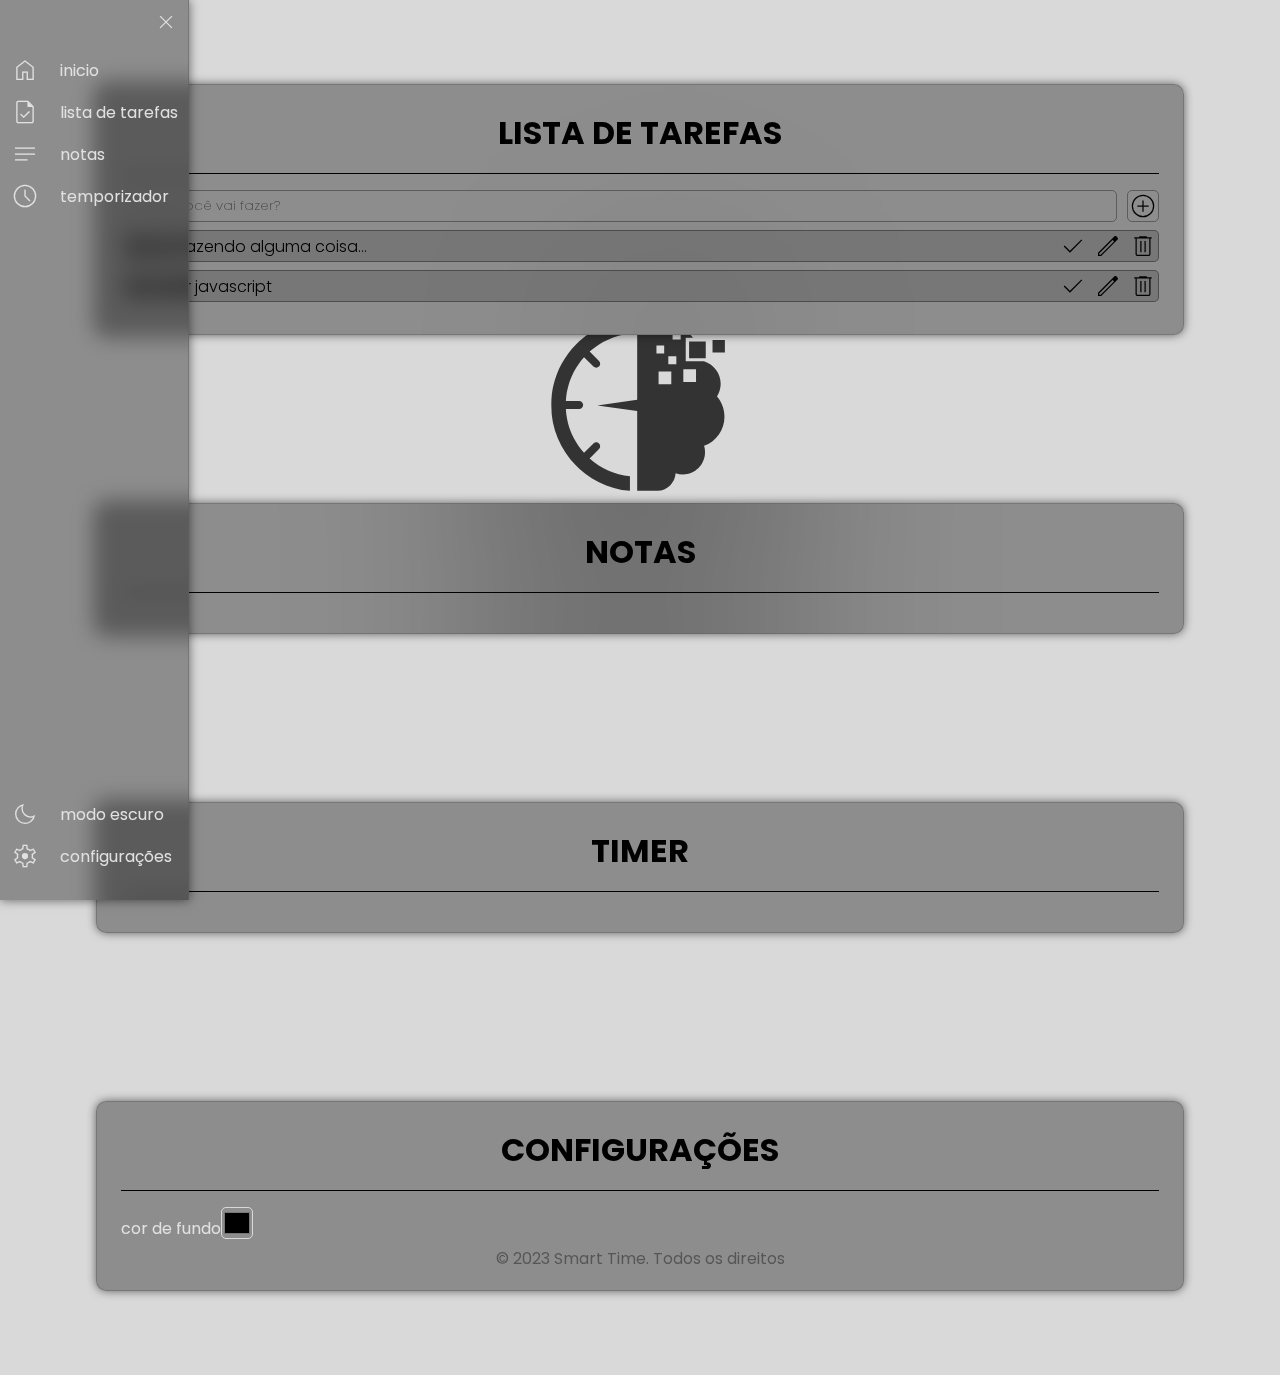
==== index.html @ 07083e0a "Add files via upload" ====
<!DOCTYPE html>
<html lang="en">

<head>
    <meta charset="UTF-8">
    <meta name="viewport" content="width=device-width, initial-scale=1.0">
    <title>Smart Time</title>
    <link rel="stylesheet"
        href="https://fonts.googleapis.com/css2?family=Material+Symbols+Outlined:opsz,wght,FILL,GRAD@20..48,100..700,0..1,-50..200" />
    <link rel="shortcut icon" type="imagex/png" href="imgs/smart-time-logo.svg">
    <link rel="stylesheet" href="css/style.css">
</head>

<body>
    <!-- menu lateral -->
    <nav>
        <div class="hover-menu-icon" id="open-close-icon">
            <a id="menu-open-icon"><span class="material-symbols-outlined">menu</span></a>
            <a id="menu-close-icon"><span class="material-symbols-outlined">close</span></a>
        </div>
        <div id="all-options">
            <div id="options">
                <a class="hover-link" id="home-icon"><span class="material-symbols-outlined">home</span>
                    <p class="options-text">inicio</p>
                </a>
                <a class="hover-link" id="task-icon"><span class="material-symbols-outlined">task</span>
                    <p class="options-text">lista de tarefas</p>
                </a>
                <a class="hover-link" id="notes-icon"><span class="material-symbols-outlined">notes</span>
                    <p class="options-text">notas</p>
                </a>
                <a class="hover-link" id="schedule-icon"><span class="material-symbols-outlined">schedule</span>
                    <p class="options-text">temporizador</p>
                </a>
            </div>
            <div id="settings-options">
                <a class="hover-link" id="lightmode-icon"><span class="material-symbols-outlined">light_mode</span>
                    <p class="options-text">modo claro</p>
                </a>
                <a class="hover-link" id="darkmode-icon"><span class="material-symbols-outlined">dark_mode</span>
                    <p class="options-text">modo escuro</p>
                </a>
                <a class="hover-link" id="settings-icon"><span class="material-symbols-outlined">settings</span>
                    <p class="options-text">configurações</p>
                </a>
            </div>
        </div>
    </nav>
    <!-- janela dinâmica -->
    <main>
        <div id="logo"></div>
        <!-- to-do list -->
        <section>
            <div class="container" id="task">
                <header>
                    <h1>Lista de tarefas</h1>
                </header>
                <!-- adicionar tarefa -->
                <form id="todo-form">
                    <h3>adicione a sua tarefa:</h3>
                    <div class="form-control">
                        <input type="text" id="todo-input" placeholder="O que você vai fazer?">
                        <button type="submit">
                            <span class="material-symbols-outlined">
                                add_circle
                            </span>
                        </button>
                    </div>
                </form>
                <!-- editar tarefa -->
                <form class="hide" id="edit-form">
                    <h3>edite a sua tarefa:</h3>
                    <div class="form-control">
                        <input type="text" id="edit-input">
                        <button type="submit">
                            <span class="material-symbols-outlined">
                                check_circle
                            </span>
                        </button>
                        <button id="cancel-edit-btn">
                        <span class="material-symbols-outlined">
                                cancel
                            </span>
                    </div>
                    </button>
                </form>
                <!-- pesquisar -->
                <!-- <div id="toolbar">
                    <div id="search">
                        <h3>pesquisar:</h3>
                        <form>
                            <input type="text" id="search-input" placeholder="buscar">
                            <button id="erase-button">
                                <span class="material-symbols-outlined">
                                    backspace
                                </span>
                            </button>
                        </form>
                    </div> -->
                    <!-- filtrar -->
                    <!-- <div id="filter">
                        <h3>filtrar:</h3>
                        <select id="filter-select">
                            <option class="select-options" value="default" disabled>selecione quais tarefas deseja exibir</option>
                            <option class="select-options" value="all">todas</option>
                            <option class="select-options" value="done">completas</option>
                            <option class="select-options" value="todo">incompletas</option>
                        </select>
                    </div>
                </div> -->
                <!-- lista de tarefas -->
                <div id="todo-list">
                    <!-- template temporário -->
                    <div class="todo">
                        <h4>estou fazendo alguma coisa...</h4>
                        <button class="finish-todo">
                            <span class="material-symbols-outlined">
                                done
                            </span>
                        </button>
                        <button class="edit-todo">
                            <span class="material-symbols-outlined">
                                edit
                            </span>
                        </button>
                        <button class="remove-todo">
                            <span class="material-symbols-outlined">
                                delete
                            </span>
                        </button>
                    </div>
                    <!-- template temporário -->
                    <div class="todo">
                        <h4>estudar javascript</h4>
                        <button class="finish-todo">
                            <span class="material-symbols-outlined">
                                done
                            </span>
                        </button>
                        <button class="edit-todo">
                            <span class="material-symbols-outlined">
                                edit
                            </span>
                        </button>
                        <button class="remove-todo">
                            <span class="material-symbols-outlined">
                                delete
                            </span>
                        </button>
                    </div>
                </div>
            </div>
        </section>

        <!-- notes -->
        <section>
            <div class="container" id="notes">
                <h1>Notas</h1>
            </div>

        </section>

        <!-- timer -->
        <section>
            <div class="container" id="schedule">
                <h1>Timer</h1>
            </div>

        </section>

        <!-- configurações -->
        <section>
            <div class="container" id="settings">
                <h1>configurações</h1>
                <div class="content">
                    <label for="color-change">cor de fundo<input type="color" id="color-change"></label>
                </div>
                <p id="copyright">&copy; 2023 Smart Time. Todos os direitos</p>
            </div>
        </section>
    </main>
    <script src="js/script.js"></script>
</body>

</html>
---- css/style.css ----
@import url(/css/responsive.css);
@import url('https://fonts.googleapis.com/css2?family=Poppins:wght@200;300;500;900&display=swap');

:root {
    --color-shadow: #0000008e;
    --color-glass: #00000059;
    --color-borderglass: #60606080;

    /** dark mode  */
    --dmcolor-h1: #ff9000;
    --dmcolor-h2: #565656;
    --dmcolor-text: #e1e1e1;

    --dmcolor-bg: #211B1B;
    --dmcolor-div: #1e1e1e;
    --dmcolor-btn: #d9d9d9;
    /*! configurar cores do modo escuro no js  */

    --dmcolor-btn-hover: #ff910082;
    --dmcolor-btn-hover-v2: #e5e1dab6;
    --dmcolor-text-hover: #1e1e1e;


    /** light mode */
    --lmcolor-bg: #d9d9d9;

    /** Algumas cores */
    --color-texthint: #1e1e1eba;
    --color-offwhite: #d9d9d9;
    --color-darkbrown: #211B1B;

    /** done */

    /** todo */
    --txt-todo: --dmcolor-text;
    --bg-todo: #a2c2b2d4;

}

input[type = color] {
    min-width: 2rem;
    max-width: 2rem;

    padding: 0;

    border: 1px solid var(--color-offwhite);
}

* {
    font-family: 'Poppins', sans-serif;

    box-sizing: border-box;

    margin: 0;
    padding: 0;

    scroll-behavior: smooth;
    scroll-padding-top: 2rem;

    list-style: none;
    text-decoration: none;
}

html,
body {
    width: 100vw;
    /* background: var(--color-darkbrown); */
    transition: ease-in-out .3s;

}

/** icons style */
.material-symbols-outlined {
    font-variation-settings:
        'FILL' 0,
        'wght' 200,
        'GRAD' 0,
        'opsz' 24;
    transition: ease-in-out .3s;
}

.material-symbols-rounded:hover {
    font-variation-settings:
        'FILL' 1,
        'wght' 500,
        'GRAD' 0,
        'opsz' 24;
}



/*! Corrigir responsividade - tamanho da logo*/
#logo {
    width: 50vw;
    height: 50vw;

    position: fixed;

    top: 50vh;
    left: 50vw;
    translate: -50% -50%;

    filter: drop-shadow(0 0 5px var(--color-shadow));
    -webkit-text-stroke: 2px var(--dmcolor-text);

    background: center / cover no-repeat url(/imgs/smart-time.svg);

    transition: ease-in-out .3s;

    z-index: 0;
}


/*! Corrigir responsividade*/
/** nav */
nav {
    /* width: 16vw; */
    /*tamanho padrão*/
    width: 3rem;
    height: 100vh;

    position: fixed;
    top: 0;
    left: 0;
    z-index: 999;

    padding: 10px 0;

    color: var(--dmcolor-text);
    backdrop-filter: blur(10px);
    background: var(--color-glass);

    border-right: 1px solid var(--color-borderglass);
    box-shadow: 0px 0px 10px var(--color-shadow);

    transition: ease-in-out .1s;
}

nav p {
    opacity: 0%;
}

#menu-close-icon {
    display: none;
}

#open-close-icon {
    padding: 0 10px;
    /* background-color: red;*/
    display: flex;
}

div:has(#options) {
    height: 95%;
    /* margin: 10px 0 0 0; */
    display: flex;
    flex-direction: column;
    justify-content: space-between;
}

div:not(#open-close-icon) span {
    font-size: 30px;
}

.options-text {
    margin: 0 0 0 20px;
}

a {
    cursor: pointer;
}

#options a,
#settings-options a {
    height: 42px;

    display: flex;
    align-items: center;
    padding: 0 10px;

    /* user-select: none;
    -webkit-user-drag: none; */
}


section {
    width: 100vw;
    /* height: 100vh; */

    display: flex;
    justify-content: center;
    padding: 4rem;

    /* user-select: none;
    -webkit-user-drag: none; */
}



/** components */
h1 {
    height: fit-content;

    padding: 0 0 1rem 0;
    margin: 0 0 1rem 0;

    text-transform: uppercase;
    text-align: center;
    
    border-bottom: 1px solid;

    user-select: none;
    -webkit-user-drag: none;
}

h3 {
    /*! remover */
    display: none;

    font-weight: 500;
}

h3::first-letter{
    text-transform: uppercase;
}

h4 {
    font-weight: 300;
    transition: ease-in-out .3s;

}

#toolbar{
    margin: 1rem 0;
    padding: 1rem 0 .4rem 0;
    border-top: 1px solid var(--color-glass);
    border-bottom: 1px solid var(--color-glass);
}

input,
select {
    width: 100%;
    min-width: 10rem;
    min-height: 2rem;
    padding: .1rem .5rem;

    margin: 0 .3rem 0 0;

    background: transparent;

    border: 1px solid var(--color-glass);
    border-radius: 5px;

    transition: ease-in-out .3s;

}

select{
    font-weight: 300;
}

input::placeholder {
    color: var(--color-texthint);
    font-weight: 200;
}

button {
    display: flex;
    justify-content: center;
    align-items: center;

    margin: 0 0 0 .3rem;

    background: transparent;

    border: 1px solid var(--color-glass);
    border-radius: 5px;

    transition: .3s;
}

button span{
    pointer-events: none;
}

#search form,
.form-control {
    width: 100%;
    display: flex;
    flex-direction: row;
    justify-content: space-between;
}

form button {
    width: 2rem;
    height: 2rem;
}

form+form,
div+div {
    margin: .5rem 0;
}

#todo-form{
    margin:  0 0 .5rem 0;
}


.todo {
    display: flex;

    background: var(--color-borderglass);
    border-radius: 5px;
    border: 1px solid var(--color-glass);
    
    transition: ease-in-out .3s;
    
}

.todo button{
    border: none;
}

.done{
    color: var(--txt-todo);
    background: var(--bg-todo);
}

.done h4{
    text-decoration: line-through;
}

.todo h4 {
    width: 100%;

    display: flex;
    flex-direction: row;
    justify-content: space-between;
    align-items: center;

    padding: .1rem .5rem;

    border-radius: 5px;

    transition: ease-in-out .3s;
}

.todo:hover{
    box-shadow: 0 0 5px var(--color-shadow);
}

.remove-todo:hover,#cancel-edit-btn:hover,#erase-button:hover{
    color: #8a0101
}

input:hover,select:hover {
    border-color:var(--color-offwhite);
    box-shadow: 0 0 5px var(--color-shadow);
}

.hover-link {
    transition: .3s;
    border-radius: 10px;
}

.hover-menu-icon:hover {
    transition: .3s;
    color: var(--dmcolor-h1);
}

.hover-link:hover{
    color: var(--dmcolor-text-hover);
    background: var(--dmcolor-btn-hover);
}

button:hover {
    color: var(--dmcolor-text-hover);
    background: var(--dmcolor-btn-hover-v2);
}

.container {
    width: 85vw;

    margin: 20px auto;
    display: flex;
    flex-direction: column;
    padding: 1.5rem;

    position: relative;

    background: var(--color-glass);
    backdrop-filter: blur(100px);

    border: 1px solid var(--color-borderglass);
    border-radius: 10px;

    box-shadow: 0px 0px 10px var(--color-shadow);

    transition: ease-out .3s;
}

.content {
    width: 100%;
    height: 100%;

    color: var(--dmcolor-text);
}

.hide {
    display: none;
}



/* screens */
/** task */
/* #task {
} */






/** notes */
/* #notes {
} */


/** schedule */
/* #schedule {
} */


/** settings */
/* #settings {
} */

#copyright {
    position: relative;
    align-self: center;
    top: 5px;

    color: var(--dmcolor-h2);
}
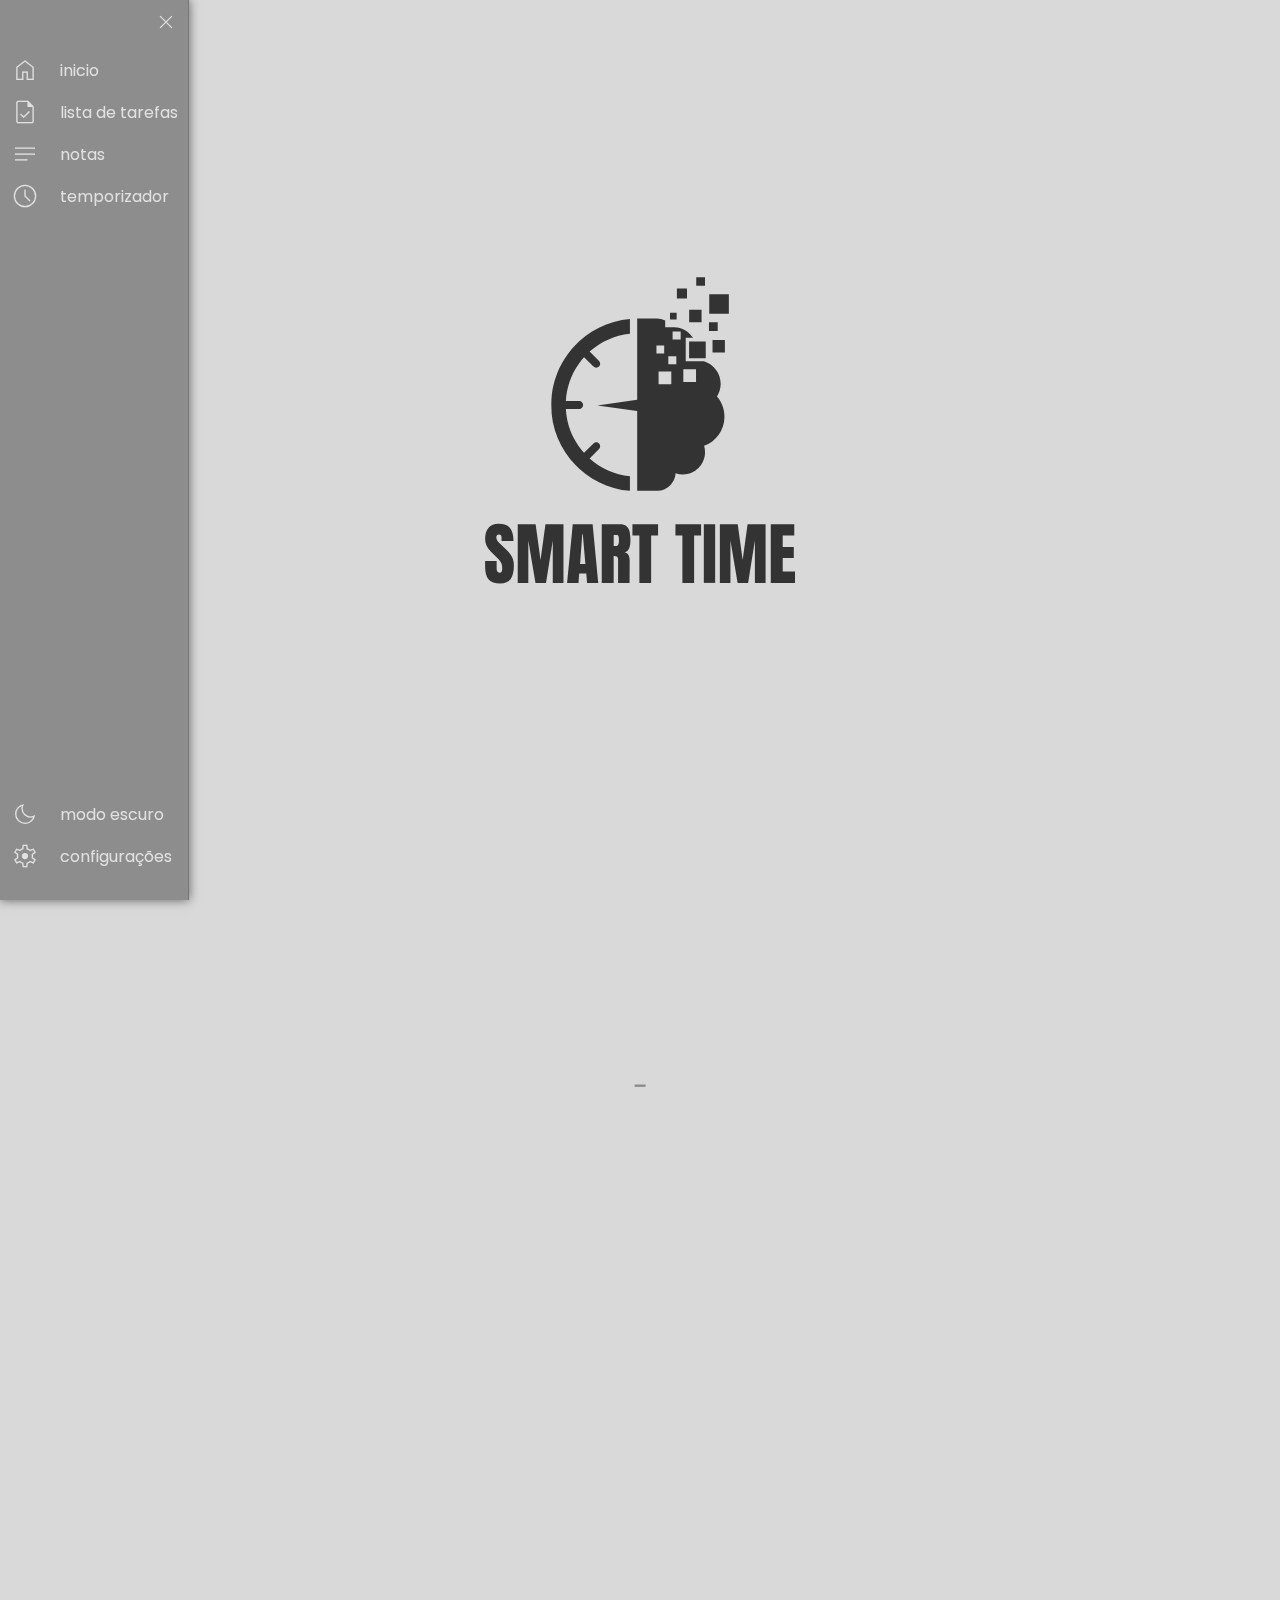
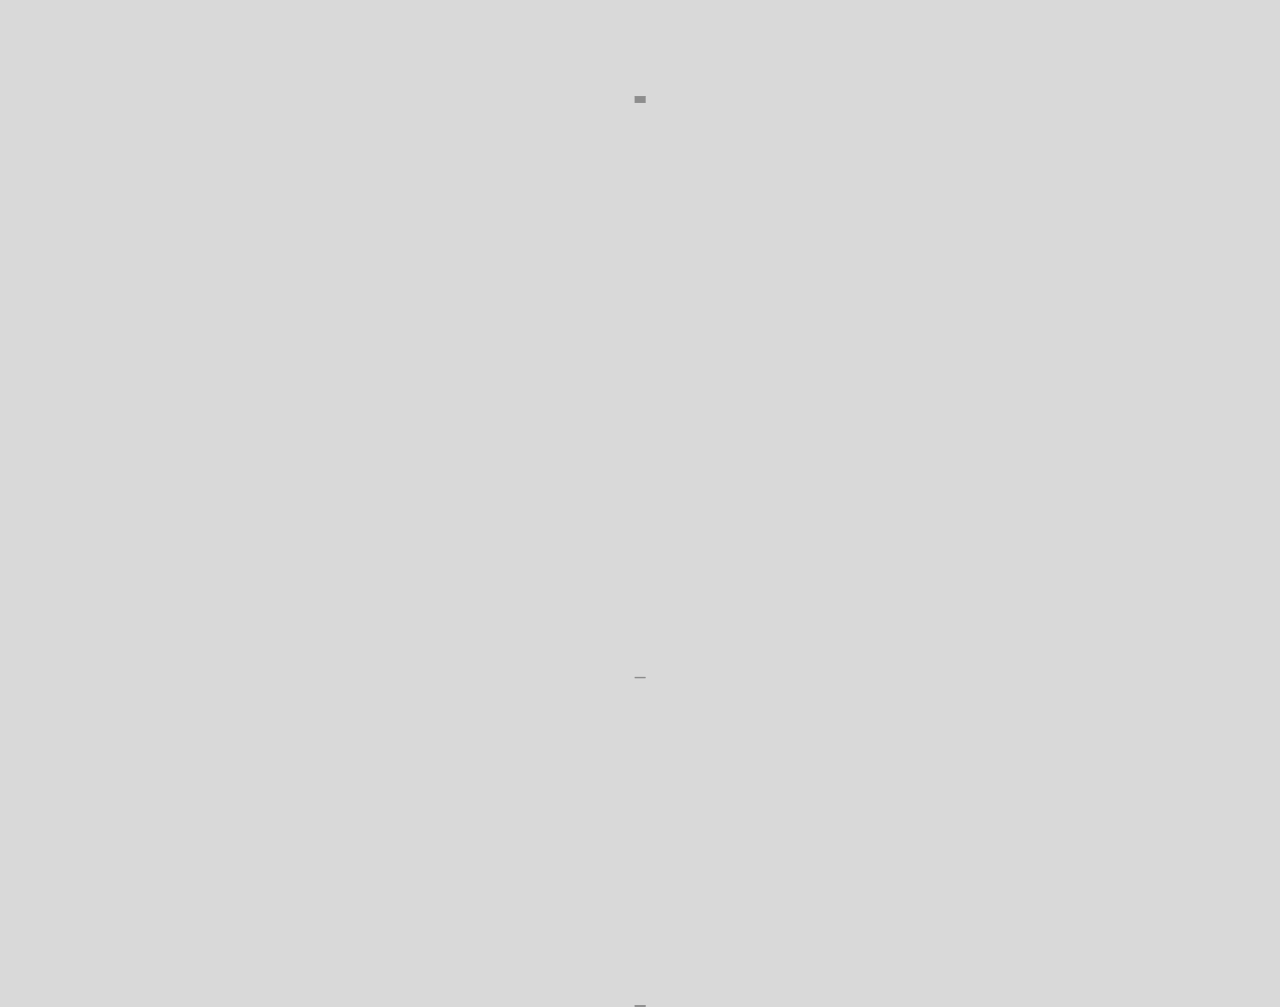
==== commit 33a9664a: "--" ====
--- a/index.html
+++ b/index.html
@@ -78,7 +78,7 @@
                             </span>
                         </button>
                         <button id="cancel-edit-btn">
-                        <span class="material-symbols-outlined">
+                            <span class="material-symbols-outlined">
                                 cancel
                             </span>
                     </div>
@@ -97,8 +97,8 @@
                             </button>
                         </form>
                     </div> -->
-                    <!-- filtrar -->
-                    <!-- <div id="filter">
+                <!-- filtrar -->
+                <!-- <div id="filter">
                         <h3>filtrar:</h3>
                         <select id="filter-select">
                             <option class="select-options" value="default" disabled>selecione quais tarefas deseja exibir</option>
@@ -112,25 +112,6 @@
                 <div id="todo-list">
                     <!-- template temporário -->
                     <div class="todo">
-                        <h4>estou fazendo alguma coisa...</h4>
-                        <button class="finish-todo">
-                            <span class="material-symbols-outlined">
-                                done
-                            </span>
-                        </button>
-                        <button class="edit-todo">
-                            <span class="material-symbols-outlined">
-                                edit
-                            </span>
-                        </button>
-                        <button class="remove-todo">
-                            <span class="material-symbols-outlined">
-                                delete
-                            </span>
-                        </button>
-                    </div>
-                    <!-- template temporário -->
-                    <div class="todo">
                         <h4>estudar javascript</h4>
                         <button class="finish-todo">
                             <span class="material-symbols-outlined">
@@ -155,17 +136,67 @@
         <!-- notes -->
         <section>
             <div class="container" id="notes">
-                <h1>Notas</h1>
-            </div>
-
+                <header>
+                    <h1>Notas</h1>
+                </header>
+                <div>
+                    <div class="notes">
+                        <h2>título</h2>
+                        <p>Lorem ipsum dolor sit amet consectetur adipisicing elit. Facilis iusto numquam sapiente
+                            excepturi ab, dolores maxime quibusdam recusandae inventore et dignissimos ut harum
+                            cupiditate fugiat debitis consequatur! Iure, voluptas excepturi.</p>
+                    </div>
+                    <div class="notes">
+                        <h2>título</h2>
+                        <p>Lorem ipsum dolor sit amet consectetur adipisicing elit. Facilis iusto numquam sapiente
+                            excepturi ab, dolores maxime quibusdam recusandae inventore et dignissimos ut harum
+                            cupiditate fugiat debitis consequatur! Iure, voluptas excepturi.</p>
+                    </div>
+                    <div class="notes">
+                        <h2>título</h2>
+                        <p>Lorem ipsum dolor sit amet consectetur adipisicing elit. Facilis iusto numquam sapiente
+                            excepturi ab, dolores maxime quibusdam recusandae inventore et dignissimos ut harum
+                            cupiditate fugiat debitis consequatur! Iure, voluptas excepturi.</p>
+                    </div>
+                    <div class="notes">
+                        <h2>título</h2>
+                        <p>Lorem ipsum dolor sit amet consectetur adipisicing elit. Facilis iusto numquam sapiente
+                            excepturi ab, dolores maxime quibusdam recusandae inventore et dignissimos ut harum
+                            cupiditate fugiat debitis consequatur! Iure, voluptas excepturi.</p>
+                    </div>
+                    <div class="notes">
+                        <h2>título</h2>
+                        <p>Lorem ipsum dolor sit amet consectetur adipisicing elit. Facilis iusto numquam sapiente
+                            excepturi ab, dolores maxime quibusdam recusandae inventore et dignissimos ut harum
+                            cupiditate fugiat debitis consequatur! Iure, voluptas excepturi.</p>
+                    </div>
+                    <div class="notes">
+                        <h2>título</h2>
+                        <p>Lorem ipsum dolor sit amet consectetur adipisicing elit. Facilis iusto numquam sapiente
+                            excepturi ab, dolores maxime quibusdam recusandae inventore et dignissimos ut harum
+                            cupiditate fugiat debitis consequatur! Iure, voluptas excepturi.</p>
+                    </div>
+                </div>
+            </div>
         </section>
 
         <!-- timer -->
         <section>
-            <div class="container" id="schedule">
+            <header class="container" id="schedule">
                 <h1>Timer</h1>
-            </div>
-
+            </header>
+            <div>
+                <!-- <div class="timer">
+                    <button>
+                        <span class="material-symbols-outlined">
+                            add_circle
+                        </span>
+                    </button>
+                </div>
+                <div class="timer">
+                    <span></span>
+                </div> -->
+            </div>
         </section>
 
         <!-- configurações -->
--- a/css/style.css
+++ b/css/style.css
@@ -188,8 +188,10 @@
     /* height: 100vh; */
 
     display: flex;
+    /* display: none; */
     justify-content: center;
     padding: 4rem;
+    /* position: fixed; */ /*! impossibilita o clique dos botões*/
 
     /* user-select: none;
     -webkit-user-drag: none; */
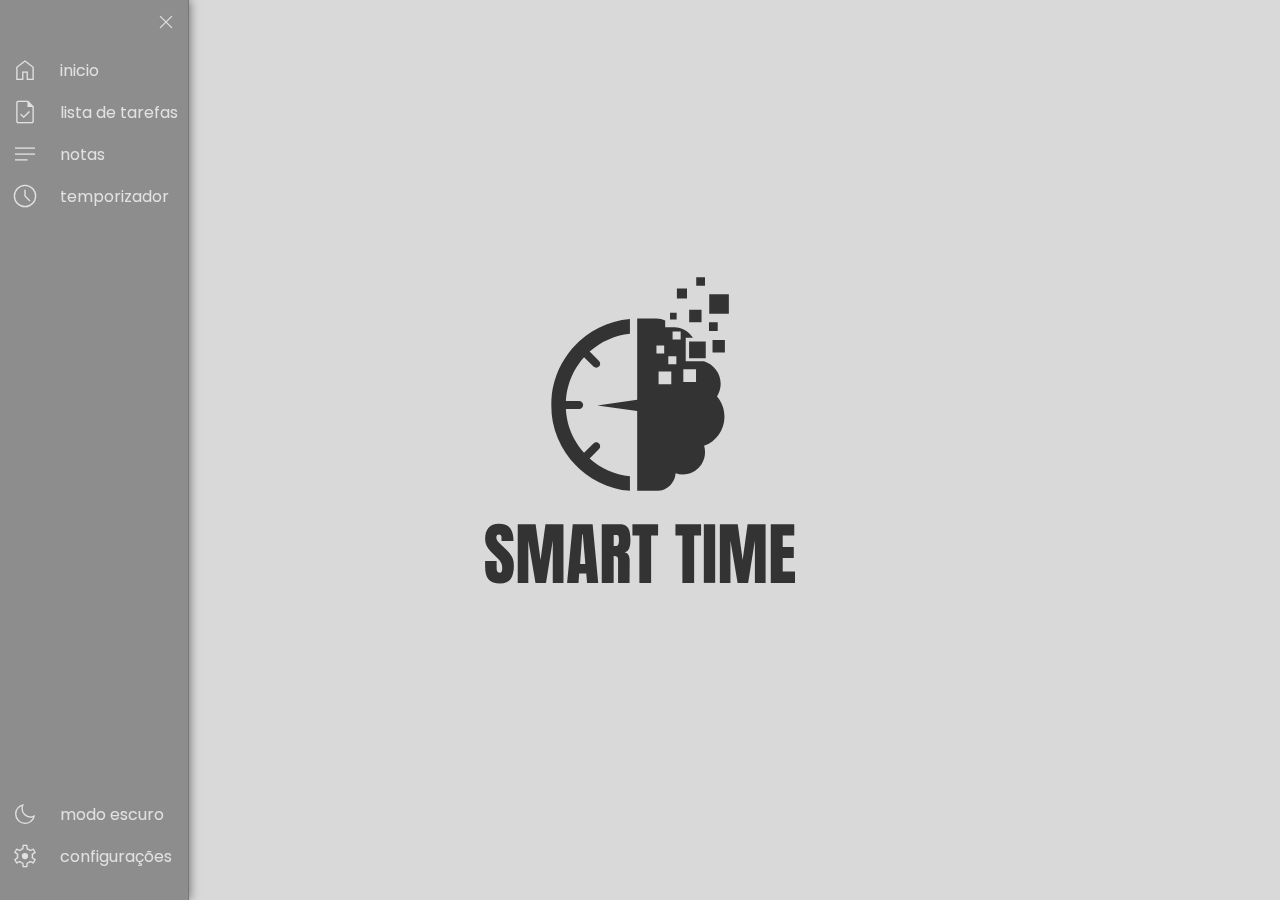
==== commit cce04476: "-- ajustes" ====
--- a/index.html
+++ b/index.html
@@ -158,24 +158,6 @@
                             excepturi ab, dolores maxime quibusdam recusandae inventore et dignissimos ut harum
                             cupiditate fugiat debitis consequatur! Iure, voluptas excepturi.</p>
                     </div>
-                    <div class="notes">
-                        <h2>título</h2>
-                        <p>Lorem ipsum dolor sit amet consectetur adipisicing elit. Facilis iusto numquam sapiente
-                            excepturi ab, dolores maxime quibusdam recusandae inventore et dignissimos ut harum
-                            cupiditate fugiat debitis consequatur! Iure, voluptas excepturi.</p>
-                    </div>
-                    <div class="notes">
-                        <h2>título</h2>
-                        <p>Lorem ipsum dolor sit amet consectetur adipisicing elit. Facilis iusto numquam sapiente
-                            excepturi ab, dolores maxime quibusdam recusandae inventore et dignissimos ut harum
-                            cupiditate fugiat debitis consequatur! Iure, voluptas excepturi.</p>
-                    </div>
-                    <div class="notes">
-                        <h2>título</h2>
-                        <p>Lorem ipsum dolor sit amet consectetur adipisicing elit. Facilis iusto numquam sapiente
-                            excepturi ab, dolores maxime quibusdam recusandae inventore et dignissimos ut harum
-                            cupiditate fugiat debitis consequatur! Iure, voluptas excepturi.</p>
-                    </div>
                 </div>
             </div>
         </section>
--- a/css/style.css
+++ b/css/style.css
@@ -388,7 +388,7 @@
     flex-direction: column;
     padding: 1.5rem;
 
-    position: relative;
+    position: fixed;
 
     background: var(--color-glass);
     backdrop-filter: blur(100px);
